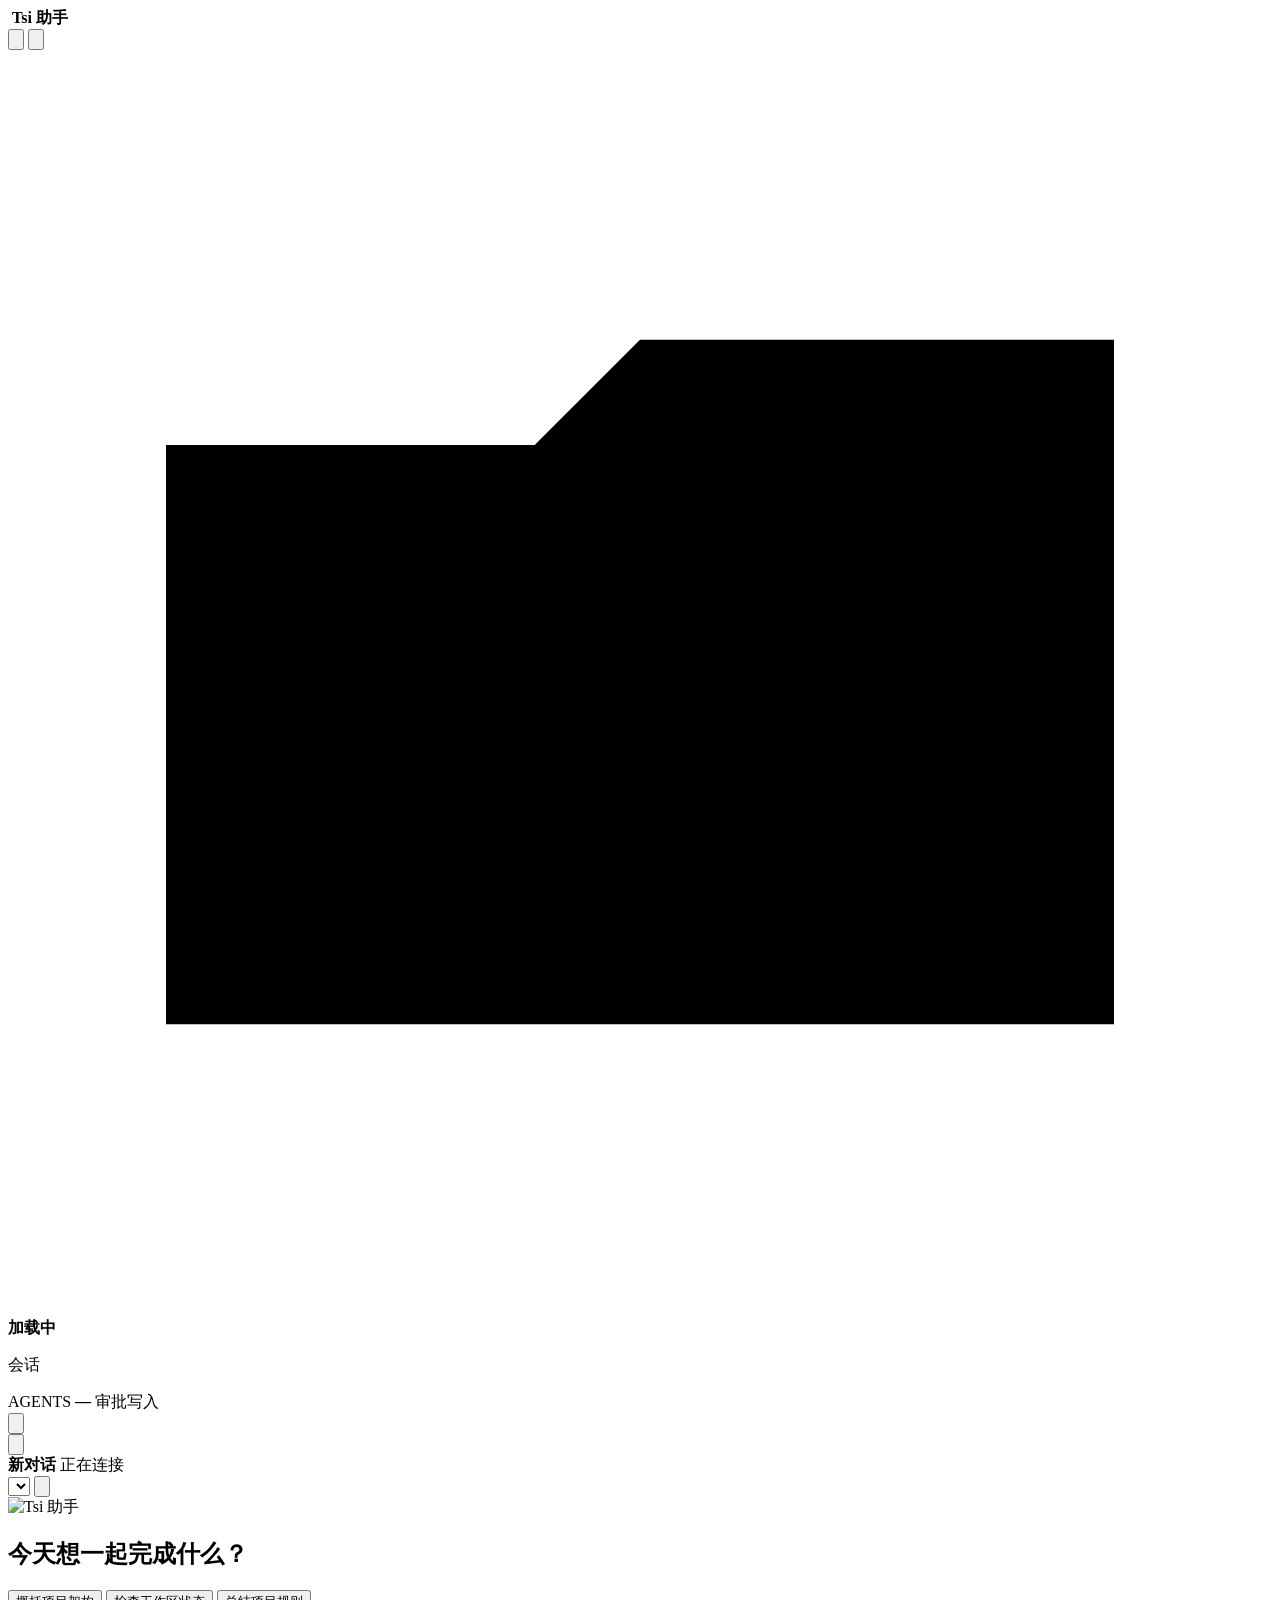
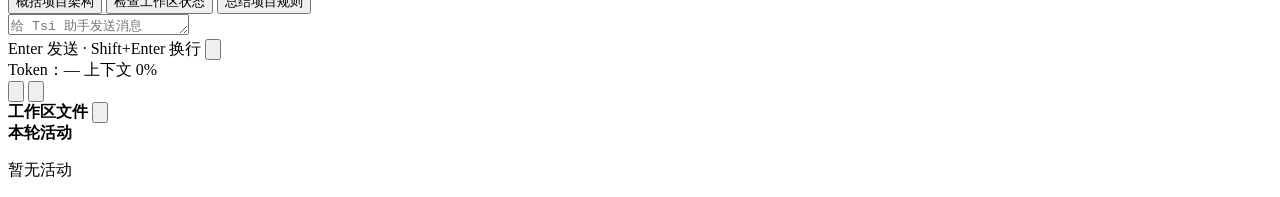
==== app/webui/static/index.html @ 22acdf82 "feat: 完善上下文压缩并接入页面设置 统一 Web 与 TUI 的模型预算、结构化摘要和 v3 会话迁移；增加设置页配置、压缩状态与离线评测。  验证：704 项测试通过，编译、依赖与差异检查通过" ====
<!doctype html>
<html lang="zh-CN">
  <head>
    <meta charset="utf-8" />
    <meta name="viewport" content="width=device-width, initial-scale=1" />
    <meta name="color-scheme" content="light dark" />
    <meta name="theme-color" content="#2563eb" />
    <meta name="description" content="Tsi 本地 AI 编程助手" />
    <title>Tsi 助手</title>
    <link rel="icon" type="image/svg+xml" href="/ui/tsi-mark.svg" />
    <link rel="stylesheet" href="/ui/app.css" />
  </head>
  <body>
    <div class="app-shell" id="chat-view">
      <aside class="sidebar" id="sidebar">
        <div class="brand-row">
          <div class="brand-lockup">
            <img class="brand-mark" src="/ui/tsi-mark.svg" alt="" />
            <strong>Tsi 助手</strong>
          </div>
          <div class="brand-actions">
            <button class="icon-button" id="new-chat" aria-label="新建会话" title="新建会话">
              <svg aria-hidden="true" viewBox="0 0 24 24"><path d="M12 5v14M5 12h14" /></svg>
            </button>
            <button class="icon-button mobile-only" id="close-sidebar" aria-label="关闭侧栏" title="关闭侧栏">
              <svg aria-hidden="true" viewBox="0 0 24 24"><path d="m6 6 12 12M18 6 6 18" /></svg>
            </button>
          </div>
        </div>

        <section class="workspace-section">
          <div class="workspace-card" title="当前工作区">
            <span class="workspace-icon">
              <svg aria-hidden="true" viewBox="0 0 24 24"><path d="M3 7.5h7l2-2h9v13H3z" /></svg>
            </span>
            <div>
              <strong id="workspace-name">加载中</strong>
              <span id="workspace-path"></span>
            </div>
          </div>
        </section>

        <section class="nav-section conversation-section">
          <p class="section-label">会话</p>
          <div class="conversation-list" id="conversation-list"></div>
        </section>

        <div class="sidebar-footer">
          <div class="capability-row">
            <span title="项目规则状态">AGENTS <strong id="agents-state">—</strong></span>
            <span title="工作区权限" id="workspace-access">审批写入</span>
          </div>
          <button class="icon-button" id="open-settings" aria-label="打开设置" title="设置">
            <svg aria-hidden="true" viewBox="0 0 24 24"><path d="M12 15.5a3.5 3.5 0 1 0 0-7 3.5 3.5 0 0 0 0 7Z" /><path d="M19.4 15a1.7 1.7 0 0 0 .34 1.88l.06.06-2.83 2.83-.06-.06A1.7 1.7 0 0 0 15 19.37a1.7 1.7 0 0 0-1 .63 1.7 1.7 0 0 0-.37 1.07V21h-4v-.08A1.7 1.7 0 0 0 8.6 19.4a1.7 1.7 0 0 0-1.88.34l-.06.06-2.83-2.83.06-.06A1.7 1.7 0 0 0 4.23 15a1.7 1.7 0 0 0-.63-1 1.7 1.7 0 0 0-1.07-.37H2.5v-4h.08A1.7 1.7 0 0 0 4.1 8.6a1.7 1.7 0 0 0-.34-1.88l-.06-.06 2.83-2.83.06.06A1.7 1.7 0 0 0 8.5 4.23a1.7 1.7 0 0 0 1-.63 1.7 1.7 0 0 0 .37-1.07V2.5h4v.08A1.7 1.7 0 0 0 14.9 4.1a1.7 1.7 0 0 0 1.88-.34l.06-.06 2.83 2.83-.06.06a1.7 1.7 0 0 0-.34 1.91 1.7 1.7 0 0 0 .63 1 1.7 1.7 0 0 0 1.07.37H21v4h-.08A1.7 1.7 0 0 0 19.4 15Z" /></svg>
          </button>
        </div>
      </aside>

      <main class="conversation-pane">
        <header class="topbar">
          <button class="icon-button mobile-only" id="open-sidebar" aria-label="打开侧栏" title="打开侧栏">
            <svg aria-hidden="true" viewBox="0 0 24 24"><path d="M4 7h16M4 12h16M4 17h16" /></svg>
          </button>
          <div class="session-heading">
            <strong id="session-title">新对话</strong>
            <span class="connection-status" title="正在连接"><i id="connection-dot"></i><span class="visually-hidden" id="connection-text">正在连接</span></span>
          </div>
          <div class="topbar-actions">
            <label class="model-select-wrap" title="切换模型">
              <select id="model-select" aria-label="选择模型"></select>
            </label>
            <button class="icon-button" id="toggle-inspector" aria-label="切换右侧面板" title="切换侧栏">
              <svg aria-hidden="true" viewBox="0 0 24 24"><rect x="3" y="4" width="18" height="16" rx="2" /><path d="M15 4v16" /></svg>
            </button>
          </div>
        </header>

        <section class="messages" id="messages" aria-live="polite">
          <div class="welcome" id="welcome">
            <img class="welcome-mark" src="/ui/tsi-mark.svg" alt="Tsi 助手" />
            <h1>今天想一起完成什么？</h1>
            <div class="suggestions">
              <button data-prompt="概括当前项目的架构和主要模块">概括项目架构</button>
              <button data-prompt="检查当前工作区有哪些未提交修改">检查工作区状态</button>
              <button data-prompt="阅读 AGENTS.md，并总结最重要的项目规则">总结项目规则</button>
            </div>
          </div>
        </section>

        <section class="composer-zone">
          <div class="activity-strip" id="activity-strip" hidden>
            <span class="spinner"></span>
            <span id="activity-text">思考中</span>
            <time id="elapsed-time">0.0s</time>
          </div>
          <div class="composer">
            <textarea id="prompt" rows="1" placeholder="给 Tsi 助手发送消息" maxlength="65536"></textarea>
            <div class="composer-footer">
              <span id="send-hint">Enter 发送 · Shift+Enter 换行</span>
              <button class="send-button" id="send" aria-label="发送" title="发送">
                <svg aria-hidden="true" viewBox="0 0 24 24"><path d="m5 12 14-7-5 14-2.5-5.5z" /><path d="m11.5 13.5 3.5-3.5" /></svg>
              </button>
              <button class="stop-button" id="stop" aria-label="停止" title="停止" hidden>
                <svg aria-hidden="true" viewBox="0 0 24 24"><rect x="7" y="7" width="10" height="10" rx="2" /></svg>
              </button>
            </div>
          </div>
          <div class="status-line">
            <span id="usage-text">Token：—</span>
            <span id="context-text">上下文 0%</span>
          </div>
        </section>
      </main>

      <aside class="inspector" id="inspector">
        <div class="inspector-tabs" role="tablist">
          <button class="active" data-tab="files" aria-label="文件" title="文件">
            <svg aria-hidden="true" viewBox="0 0 24 24"><path d="M3 7.5h7l2-2h9v13H3z" /></svg>
          </button>
          <button data-tab="activity" aria-label="活动" title="活动">
            <svg aria-hidden="true" viewBox="0 0 24 24"><path d="M4 13h3l2-6 4 11 2-5h5" /></svg>
          </button>
        </div>
        <section class="inspector-panel active" id="files-panel">
          <div class="panel-toolbar">
            <strong>工作区文件</strong>
            <button class="icon-button" id="refresh-files" aria-label="刷新文件" title="刷新文件">
              <svg aria-hidden="true" viewBox="0 0 24 24"><path d="M20 6v5h-5M4 18v-5h5" /><path d="M18.5 9A7 7 0 0 0 6.2 6.2L4 8M5.5 15A7 7 0 0 0 17.8 17.8L20 16" /></svg>
            </button>
          </div>
          <div class="file-list" id="file-list"></div>
          <article class="file-preview" id="file-preview" hidden>
            <header>
              <strong id="preview-name"></strong>
              <button class="icon-button" id="close-preview" aria-label="关闭预览" title="关闭预览">
                <svg aria-hidden="true" viewBox="0 0 24 24"><path d="m6 6 12 12M18 6 6 18" /></svg>
              </button>
            </header>
            <pre id="preview-content"></pre>
          </article>
        </section>
        <section class="inspector-panel" id="activity-panel">
          <div class="panel-toolbar"><strong>本轮活动</strong></div>
          <div class="activity-list" id="activity-list">
            <p class="empty-state">暂无活动</p>
          </div>
        </section>
      </aside>
    </div>

    <section class="settings-page" id="settings-view" aria-labelledby="settings-page-title" hidden>
      <aside class="settings-navigation">
        <header class="settings-brand">
          <div class="brand-lockup">
            <img class="brand-mark" src="/ui/tsi-mark.svg" alt="" />
            <strong>Tsi 助手</strong>
          </div>
        </header>
        <button class="settings-back" id="close-settings" type="button">
          <svg aria-hidden="true" viewBox="0 0 24 24"><path d="m15 18-6-6 6-6" /></svg>
          <span>返回对话</span>
        </button>
        <nav class="settings-menu" aria-label="设置菜单">
          <button type="button" data-settings-route="general">
            <svg aria-hidden="true" viewBox="0 0 24 24"><path d="M4 6h16M7 12h10M10 18h4" /></svg>
            <span>通用</span>
          </button>
          <button type="button" data-settings-route="model">
            <svg aria-hidden="true" viewBox="0 0 24 24"><rect x="4" y="4" width="16" height="16" rx="3" /><path d="M9 9h6v6H9zM12 1v3M12 20v3M1 12h3M20 12h3" /></svg>
            <span>模型</span>
          </button>
          <button type="button" data-settings-route="context">
            <svg aria-hidden="true" viewBox="0 0 24 24"><path d="M4 5h16v14H4zM8 9h8M8 13h5M8 16h3" /></svg>
            <span>上下文</span>
          </button>
          <button type="button" data-settings-route="statistics">
            <svg aria-hidden="true" viewBox="0 0 24 24"><path d="M4 19V9M10 19V5M16 19v-7M22 19V3" /></svg>
            <span>统计</span>
          </button>
        </nav>
      </aside>

      <main class="settings-main">
        <header class="settings-page-header">
          <div>
            <span>设置</span>
            <h1 id="settings-page-title">通用</h1>
          </div>
        </header>

        <div class="settings-content">
          <section class="settings-panel" id="settings-general-panel" data-settings-panel="general">
            <div class="settings-panel-copy">
              <h2>界面与输入</h2>
              <p>这些偏好只保存在当前浏览器中。</p>
            </div>
            <div class="settings-card">
              <label class="setting-control">
                <span>主题</span>
                <select id="theme-setting">
                  <option value="system">跟随系统</option>
                  <option value="light">浅色</option>
                  <option value="dark">深色</option>
                </select>
              </label>
              <label class="setting-control">
                <span>界面密度</span>
                <select id="density-setting">
                  <option value="comfortable">舒适</option>
                  <option value="compact">紧凑</option>
                </select>
              </label>
              <label class="setting-control">
                <span>发送消息</span>
                <select id="send-key-setting">
                  <option value="enter">Enter</option>
                  <option value="modifier-enter">⌘/Ctrl + Enter</option>
                </select>
              </label>
              <button type="button" class="secondary-button settings-reset" id="reset-settings">恢复默认设置</button>
            </div>
          </section>

          <section class="settings-panel" id="settings-model-panel" data-settings-panel="model" hidden>
            <div class="settings-panel-copy">
              <h2>模型</h2>
              <p>选择已在环境变量中配置的 Provider 与模型。</p>
            </div>
            <div class="settings-card">
              <label class="setting-control">
                <span>当前模型</span>
                <select id="settings-model-select" aria-label="设置当前模型"></select>
              </label>
              <p class="settings-note">页面不会显示、编辑或回传 API Key。</p>
            </div>
            <div class="settings-card budget-card" data-budget-form="model"></div>
          </section>

          <section class="settings-panel" id="settings-context-panel" data-settings-panel="context" hidden>
            <div class="settings-panel-copy">
              <h2>上下文整理</h2>
              <p>控制何时整理历史以及保留多少轮原文。适用于本项目全部 Web 会话和 TUI。</p>
            </div>
            <div class="settings-card budget-card" data-budget-form="compaction"></div>
          </section>

          <section class="settings-panel statistics-panel" id="settings-statistics-panel" data-settings-panel="statistics" hidden>
            <div class="settings-panel-copy statistics-heading">
              <div>
                <h2>使用统计</h2>
                <p>仅统计本机 Web UI，从功能启用后开始累计。</p>
              </div>
              <button type="button" class="secondary-button" id="retry-statistics" hidden>重新加载</button>
            </div>
            <div class="statistics-state" id="statistics-state" role="status">正在加载统计…</div>
            <div id="statistics-content" hidden>
              <div class="statistics-cards" aria-label="累计统计">
                <article><span>请求</span><strong id="stat-total-requests">0</strong></article>
                <article><span>成功率</span><strong id="stat-success-rate">0%</strong></article>
                <article><span>总 Token</span><strong id="stat-total-tokens">0</strong></article>
                <article><span>平均耗时</span><strong id="stat-average-elapsed">0s</strong></article>
              </div>

              <article class="statistics-chart-card">
                <header class="statistics-chart-header">
                  <div>
                    <strong>使用趋势</strong>
                    <span id="statistics-chart-caption">近 7 天 · 请求数</span>
                  </div>
                  <div class="statistics-chart-controls">
                    <div class="segmented-control" aria-label="统计指标">
                      <button type="button" data-stat-metric="requests" aria-pressed="true">请求</button>
                      <button type="button" data-stat-metric="total_tokens" aria-pressed="false">Token</button>
                      <button type="button" data-stat-metric="average_elapsed_ms" aria-pressed="false">耗时</button>
                    </div>
                    <div class="segmented-control" aria-label="统计范围">
                      <button type="button" data-stat-range="7" aria-pressed="true">7 天</button>
                      <button type="button" data-stat-range="30" aria-pressed="false">30 天</button>
                    </div>
                  </div>
                </header>
                <div class="statistics-chart-wrap">
                  <svg class="statistics-chart" id="statistics-chart" viewBox="0 0 800 280" role="img" aria-labelledby="statistics-chart-caption"></svg>
                </div>
                <div class="statistics-chart-summary" id="statistics-chart-summary"></div>
              </article>

              <article class="statistics-detail-card">
                <header>
                  <strong>Token 明细</strong>
                  <span id="stat-usage-coverage">Usage 覆盖率 0%</span>
                </header>
                <dl>
                  <div><dt>输入</dt><dd id="stat-input-tokens">0</dd></div>
                  <div><dt>输出</dt><dd id="stat-output-tokens">0</dd></div>
                  <div><dt>失败</dt><dd id="stat-failed-requests">0</dd></div>
                  <div><dt>取消</dt><dd id="stat-cancelled-requests">0</dd></div>
                </dl>
              </article>

              <article class="statistics-model-card">
                <header><strong>模型分布</strong></header>
                <div class="statistics-table-wrap">
                  <table>
                    <thead><tr><th>模型</th><th>请求</th><th>输入 Token</th><th>输出 Token</th><th>总 Token</th></tr></thead>
                    <tbody id="statistics-models"></tbody>
                  </table>
                </div>
              </article>
            </div>
          </section>
        </div>
      </main>
    </section>

    <div class="modal-layer approval-dialog" id="tool-approval-dialog" role="dialog" aria-modal="true" aria-labelledby="approval-title" hidden>
      <section class="approval-card">
        <header class="approval-header">
          <div>
            <strong id="approval-title">确认工作区修改</strong>
            <span id="approval-tool"></span>
          </div>
        </header>
        <div class="approval-targets">
          <span>文件</span>
          <p id="approval-paths"></p>
        </div>
        <pre id="approval-diff" tabindex="0"></pre>
        <footer class="approval-actions">
          <button type="button" class="secondary-button" id="reject-tool-change">拒绝</button>
          <button type="button" class="primary-action-button" id="approve-tool-change">应用</button>
        </footer>
      </section>
    </div>

    <div class="modal-layer" id="session-dialog" role="dialog" aria-modal="true" aria-labelledby="session-dialog-title" hidden>
      <form class="session-dialog-card" id="session-dialog-form">
        <header>
          <strong id="session-dialog-title">会话操作</strong>
        </header>
        <div class="session-dialog-content">
          <p id="session-dialog-message"></p>
          <label class="session-dialog-input" id="session-dialog-input-wrap" hidden>
            <span>会话名称</span>
            <input id="session-dialog-input" type="text" maxlength="80" autocomplete="off" />
          </label>
        </div>
        <footer class="session-dialog-actions">
          <button type="button" class="secondary-button" id="cancel-session-dialog">取消</button>
          <button type="submit" class="primary-action-button" id="confirm-session-dialog">确认</button>
        </footer>
      </form>
    </div>

    <div class="toast" id="toast" role="status" hidden></div>
    <script src="/ui/context-settings.js" defer></script>
    <script src="/ui/app.js" defer></script>
  </body>
</html>
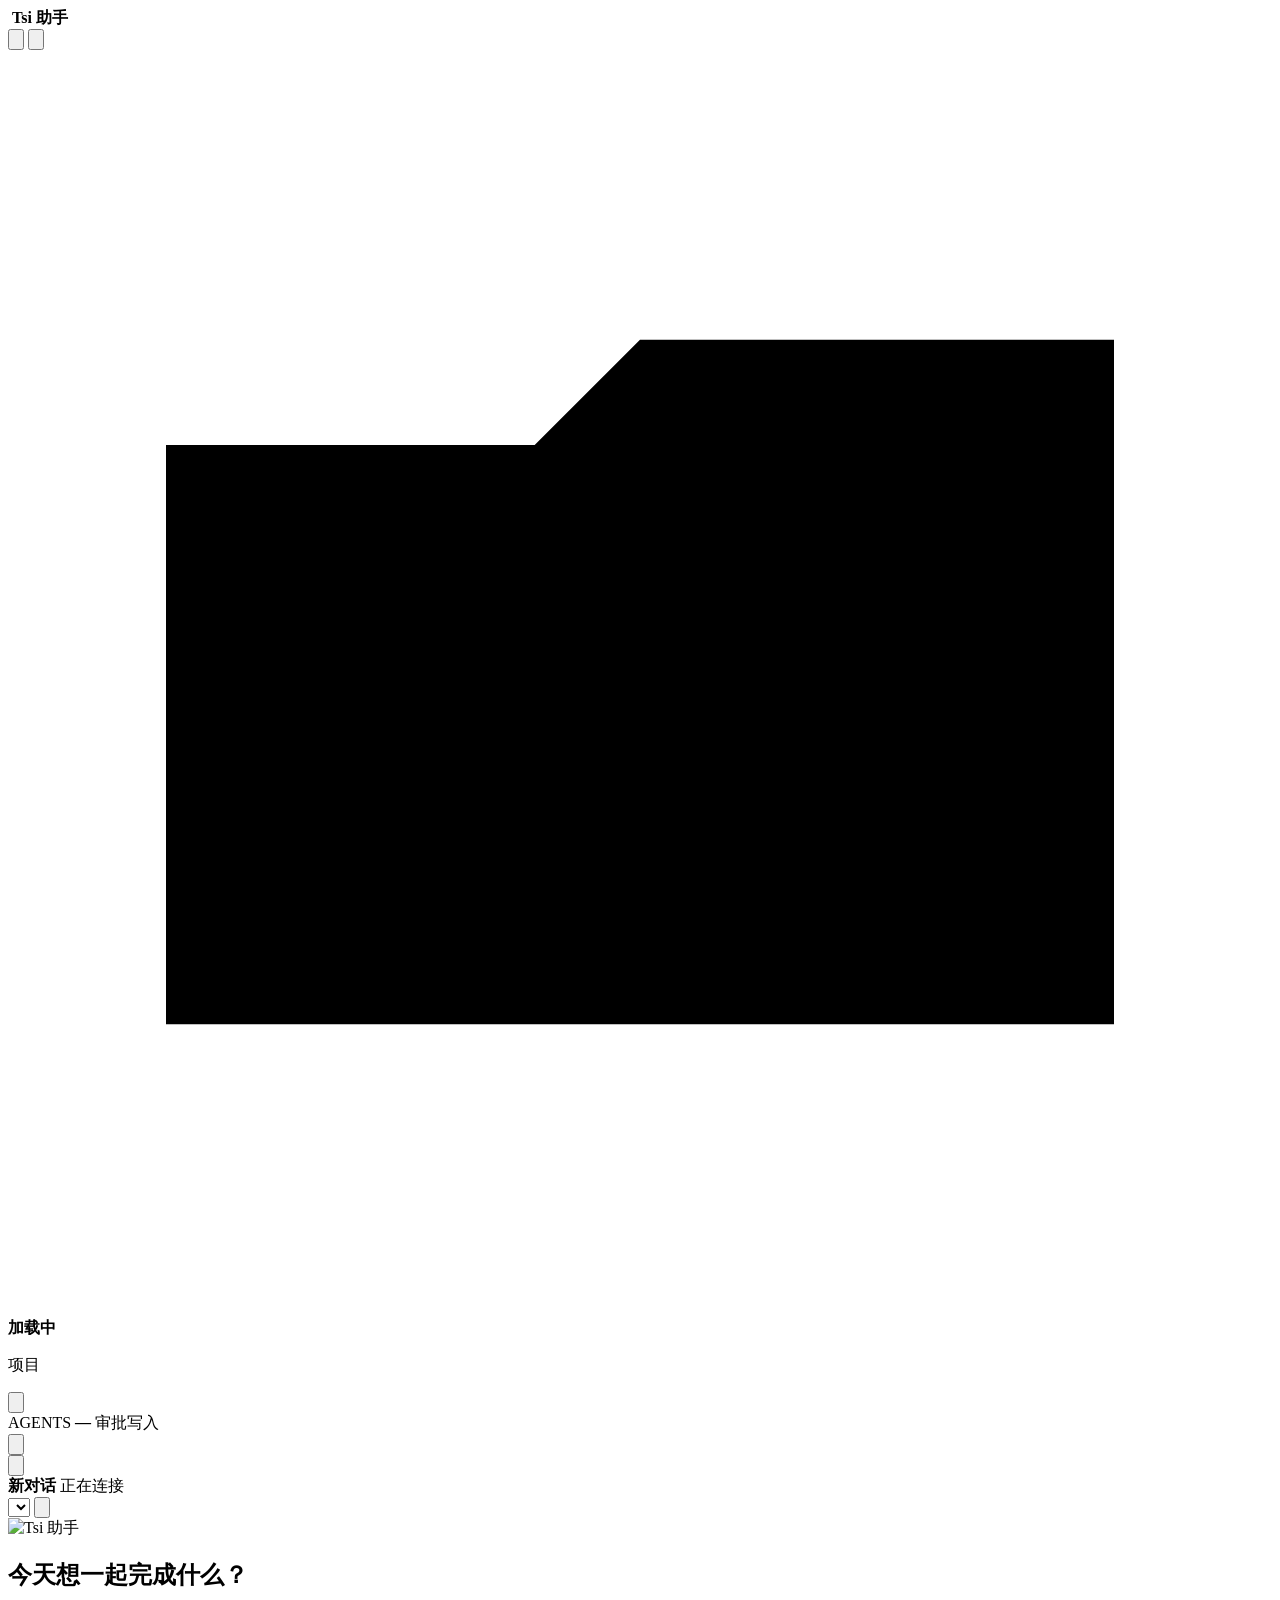
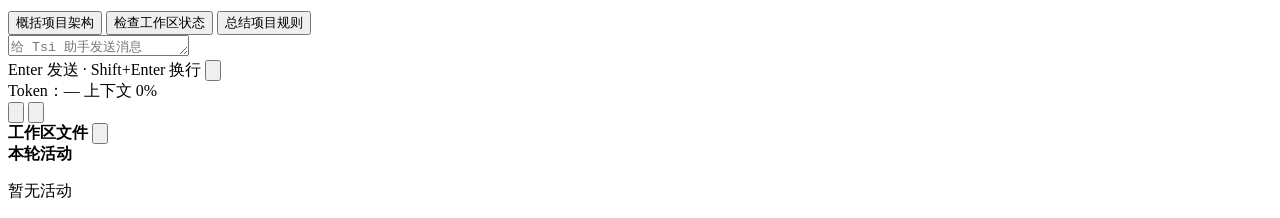
==== commit 7aeccb41: "feat: Web 会话按项目分组并配置工作区路径" ====
--- a/app/webui/static/index.html
+++ b/app/webui/static/index.html
@@ -41,7 +41,12 @@
         </section>
 
         <section class="nav-section conversation-section">
-          <p class="section-label">会话</p>
+          <div class="project-section-heading">
+            <p class="section-label">项目</p>
+            <button class="icon-button" id="new-project" aria-label="新增项目" title="新增项目">
+              <svg aria-hidden="true" viewBox="0 0 24 24"><path d="M12 5v14M5 12h14" /></svg>
+            </button>
+          </div>
           <div class="conversation-list" id="conversation-list"></div>
         </section>
 
@@ -351,6 +356,20 @@
         </footer>
       </form>
     </div>
+    <div class="modal-layer" id="project-dialog" role="dialog" aria-modal="true" aria-labelledby="project-dialog-title" hidden>
+      <form class="session-dialog-card" id="project-dialog-form">
+        <header><strong id="project-dialog-title">新增项目</strong></header>
+        <div class="session-dialog-content">
+          <p id="project-dialog-message">设置项目名称和已有的本地目录。</p>
+          <label class="session-dialog-input">项目名称<input id="project-dialog-name" type="text" maxlength="80" autocomplete="off" required /></label>
+          <label class="session-dialog-input">项目路径<input id="project-dialog-path" type="text" maxlength="1024" autocomplete="off" spellcheck="false" placeholder="/Users/you/projects/example" required /></label>
+        </div>
+        <footer class="session-dialog-actions">
+          <button type="button" class="secondary-button" id="cancel-project-dialog">取消</button>
+          <button type="submit" class="primary-action-button">保存</button>
+        </footer>
+      </form>
+    </div>
 
     <div class="toast" id="toast" role="status" hidden></div>
     <script src="/ui/context-settings.js" defer></script>
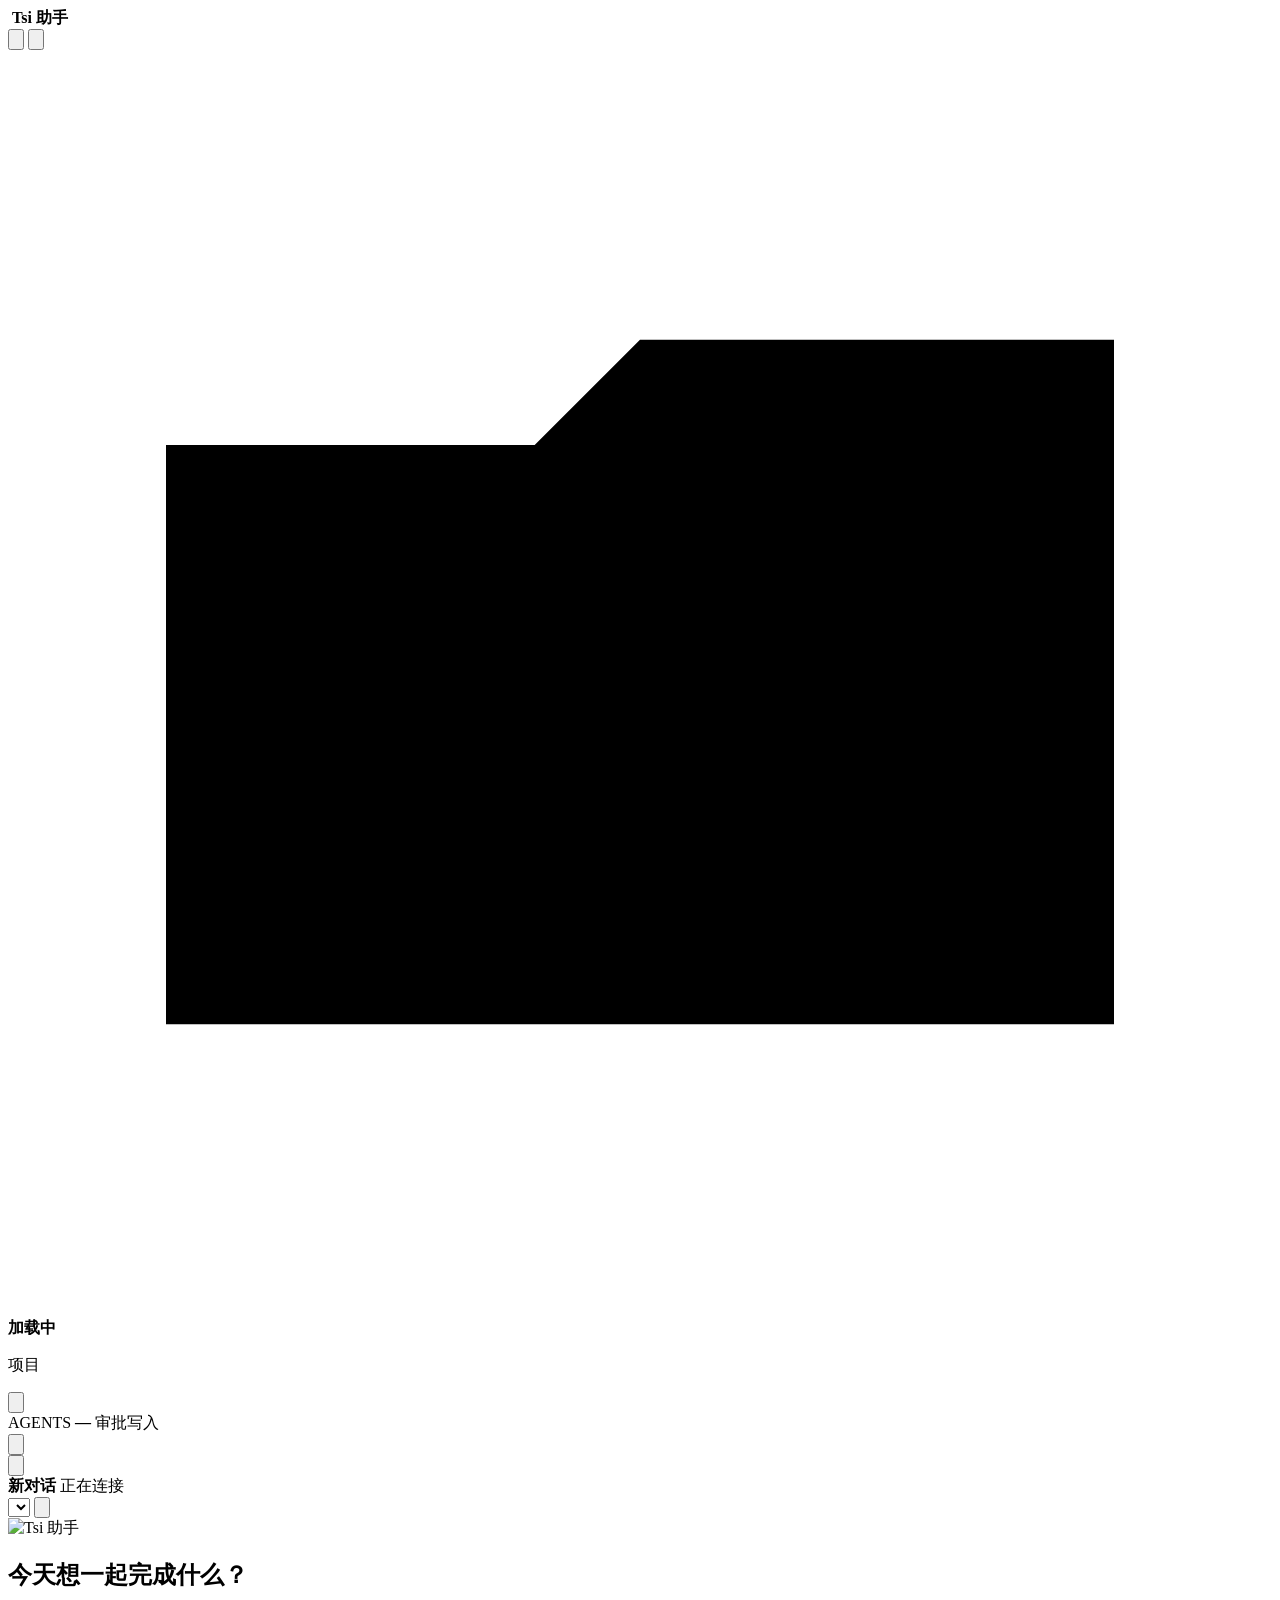
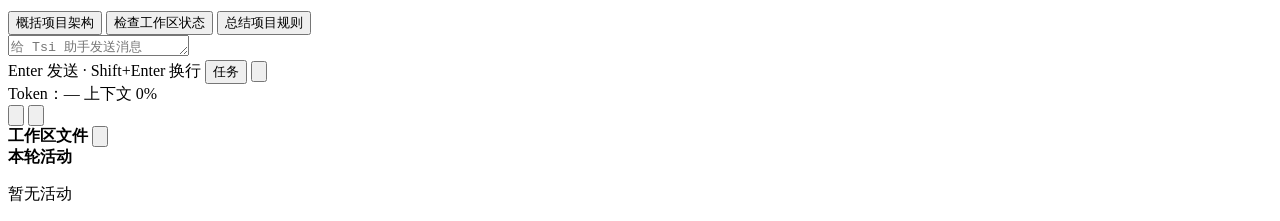
==== commit 934e8491: "feat: 增加可恢复长任务与确定性验收" ====
--- a/app/webui/static/index.html
+++ b/app/webui/static/index.html
@@ -93,6 +93,22 @@
         </section>
 
         <section class="composer-zone">
+          <div class="task-strip" id="task-strip" hidden>
+            <span id="task-status" aria-live="polite"></span>
+            <button class="secondary-button" id="task-resume" type="button" hidden>继续</button>
+          </div>
+          <form class="task-form" id="task-form" hidden>
+            <textarea id="task-goal" rows="2" maxlength="4096" placeholder="任务目标" aria-label="任务目标" required></textarea>
+            <div class="task-form-row">
+              <select id="task-condition-kind" aria-label="验收方式">
+                <option value="file_exists">文件存在</option>
+                <option value="file_absent">文件不存在</option>
+                <option value="project_check">项目检查</option>
+              </select>
+              <input id="task-condition-target" maxlength="512" placeholder="相对路径" aria-label="验收目标" required />
+              <button class="secondary-button" type="submit">创建并运行</button>
+            </div>
+          </form>
           <div class="activity-strip" id="activity-strip" hidden>
             <span class="spinner"></span>
             <span id="activity-text">思考中</span>
@@ -102,6 +118,7 @@
             <textarea id="prompt" rows="1" placeholder="给 Tsi 助手发送消息" maxlength="65536"></textarea>
             <div class="composer-footer">
               <span id="send-hint">Enter 发送 · Shift+Enter 换行</span>
+              <button class="icon-button" id="toggle-task" type="button" aria-label="创建任务" title="创建任务">任务</button>
               <button class="send-button" id="send" aria-label="发送" title="发送">
                 <svg aria-hidden="true" viewBox="0 0 24 24"><path d="m5 12 14-7-5 14-2.5-5.5z" /><path d="m11.5 13.5 3.5-3.5" /></svg>
               </button>
@@ -178,6 +195,10 @@
             <svg aria-hidden="true" viewBox="0 0 24 24"><path d="M4 5h16v14H4zM8 9h8M8 13h5M8 16h3" /></svg>
             <span>上下文</span>
           </button>
+          <button type="button" data-settings-route="personalization">
+            <svg aria-hidden="true" viewBox="0 0 24 24"><path d="M4 20h16M6 16l10-10 3 3-10 10H6zM14 8l3 3" /></svg>
+            <span>个性化</span>
+          </button>
           <button type="button" data-settings-route="statistics">
             <svg aria-hidden="true" viewBox="0 0 24 24"><path d="M4 19V9M10 19V5M16 19v-7M22 19V3" /></svg>
             <span>统计</span>
@@ -229,15 +250,38 @@
           <section class="settings-panel" id="settings-model-panel" data-settings-panel="model" hidden>
             <div class="settings-panel-copy">
               <h2>模型</h2>
-              <p>选择已在环境变量中配置的 Provider 与模型。</p>
+              <p>在本机配置 DeepSeek 或阿里云模型；保存后下一次请求立即生效。</p>
             </div>
             <div class="settings-card">
               <label class="setting-control">
                 <span>当前模型</span>
                 <select id="settings-model-select" aria-label="设置当前模型"></select>
               </label>
-              <p class="settings-note">页面不会显示、编辑或回传 API Key。</p>
-            </div>
+            </div>
+            <form class="settings-card" id="model-config-form">
+              <label class="setting-control">
+                <span>配置供应商</span>
+                <select id="model-config-provider" aria-label="配置供应商">
+                  <option value="deepseek">DeepSeek</option>
+                  <option value="aliyun">阿里云百炼</option>
+                </select>
+              </label>
+              <label class="setting-control" for="model-config-models">
+                <span>候选模型（每行一个）</span>
+                <textarea id="model-config-models" rows="4" spellcheck="false" placeholder="例如：deepseek-v4-flash"></textarea>
+              </label>
+              <label class="setting-control" for="model-config-key">
+                <span>API Key（留空则保留现有密钥）</span>
+                <input id="model-config-key" type="password" autocomplete="new-password" spellcheck="false" placeholder="输入新密钥">
+              </label>
+              <p class="settings-note">Key 保存在本机私有文件中（明文、仅当前用户可读）；页面不会回显已保存的密钥。请勿在共享设备上使用。</p>
+              <p id="model-config-status" class="budget-status" role="status">正在加载…</p>
+              <div class="budget-actions">
+                <button type="button" class="secondary-button" id="model-config-clear-key">删除已保存的 Key</button>
+                <button type="button" class="secondary-button" id="model-config-reload">重新加载</button>
+                <button type="submit" class="primary-action-button" id="model-config-save">保存配置</button>
+              </div>
+            </form>
             <div class="settings-card budget-card" data-budget-form="model"></div>
           </section>
 
@@ -247,6 +291,26 @@
               <p>控制何时整理历史以及保留多少轮原文。适用于本项目全部 Web 会话和 TUI。</p>
             </div>
             <div class="settings-card budget-card" data-budget-form="compaction"></div>
+          </section>
+
+          <section class="settings-panel" id="settings-personalization-panel" data-settings-panel="personalization" hidden>
+            <div class="settings-panel-copy">
+              <h2>自定义系统提示词</h2>
+              <p>用于后续所有 Web 会话，追加在当前工作区的 AGENTS.md 之后；留空则关闭。</p>
+            </div>
+            <form class="settings-card" id="personalization-form">
+              <label class="setting-control" for="personalization-prompt">
+                <span>提示词内容</span>
+                <textarea id="personalization-prompt" rows="12" placeholder="例如：回答时优先使用中文，解释关键设计取舍。" spellcheck="false"></textarea>
+              </label>
+              <p class="settings-note">内容保存在本机，会发送给当前模型服务，也可能记录在本机模型请求日志中。请勿填写密钥。</p>
+              <p class="personalization-status" id="personalization-status" role="status">正在加载…</p>
+              <div class="budget-actions">
+                <button type="button" class="secondary-button" id="personalization-clear">清空文本</button>
+                <button type="button" class="secondary-button" id="personalization-reload">重新加载</button>
+                <button type="submit" class="primary-action-button" id="personalization-save">保存</button>
+              </div>
+            </form>
           </section>
 
           <section class="settings-panel statistics-panel" id="settings-statistics-panel" data-settings-panel="statistics" hidden>
@@ -362,7 +426,13 @@
         <div class="session-dialog-content">
           <p id="project-dialog-message">设置项目名称和已有的本地目录。</p>
           <label class="session-dialog-input">项目名称<input id="project-dialog-name" type="text" maxlength="80" autocomplete="off" required /></label>
-          <label class="session-dialog-input">项目路径<input id="project-dialog-path" type="text" maxlength="1024" autocomplete="off" spellcheck="false" placeholder="/Users/you/projects/example" required /></label>
+          <div class="session-dialog-input">
+            <label for="project-dialog-path">项目路径</label>
+            <div class="project-path-controls">
+              <input id="project-dialog-path" type="text" maxlength="1024" autocomplete="off" spellcheck="false" placeholder="/Users/you/projects/example" required />
+              <button type="button" class="secondary-button" id="choose-project-path" hidden>选择目录</button>
+            </div>
+          </div>
         </div>
         <footer class="session-dialog-actions">
           <button type="button" class="secondary-button" id="cancel-project-dialog">取消</button>
@@ -373,6 +443,7 @@
 
     <div class="toast" id="toast" role="status" hidden></div>
     <script src="/ui/context-settings.js" defer></script>
+    <script src="/ui/model-config.js" defer></script>
     <script src="/ui/app.js" defer></script>
   </body>
 </html>
